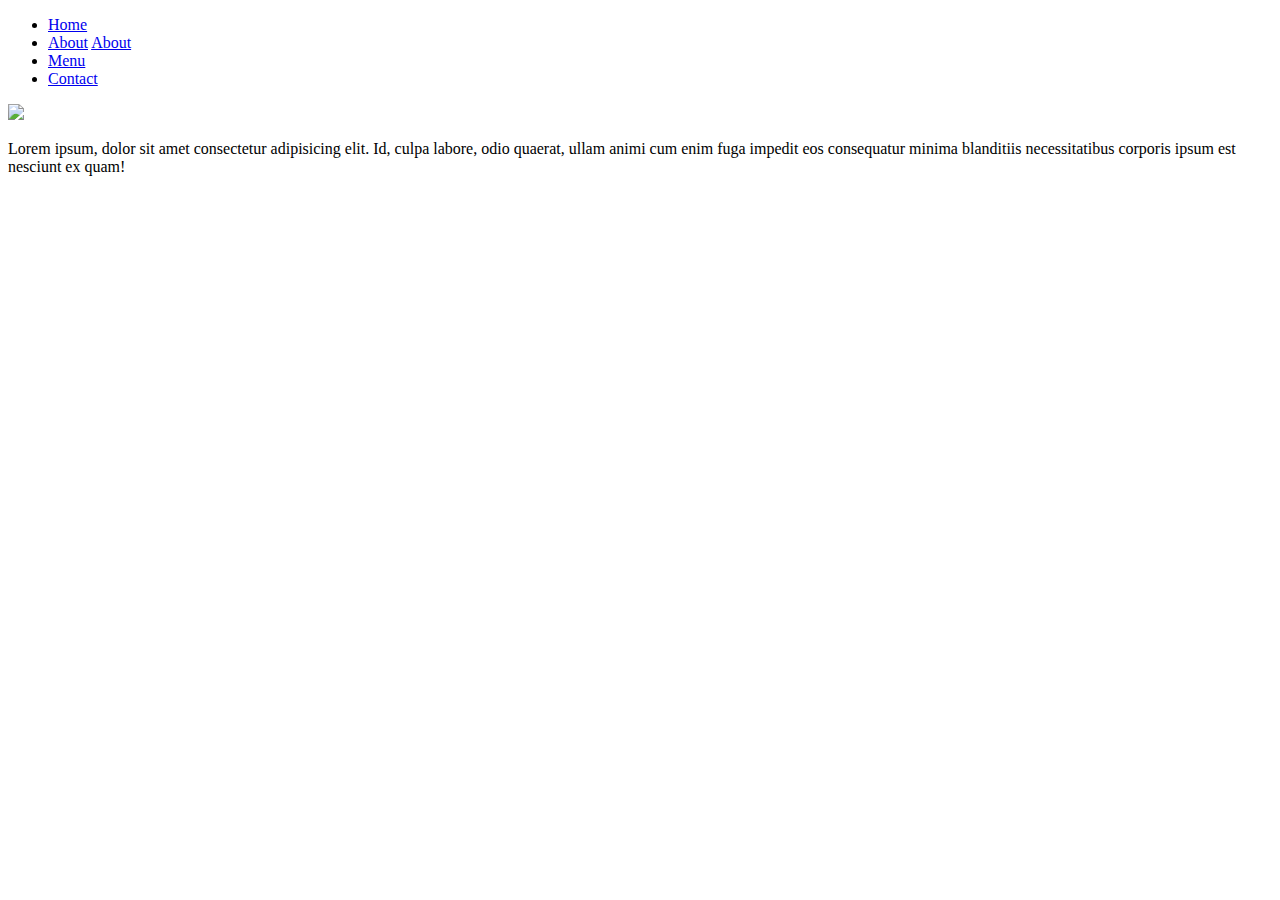
==== about.html @ 13b70247 "Completed activity instructions" ====
<!DOCTYPE html>
<html lang="en">
<head>
    <meta charset="UTF-8">
    <meta name="viewport" content="width=device-width, initial-scale=1.0">
    <title>Document</title>
    <!-- Remember to link to your CSS file! -->
    <link rel="stylesheet" href="assets/css/style.css">
</head>
<body>
    <!-- ABOUT PAGE -->
    <!-- TODO: Navbar here -->
    <nav>
        <ul>
            <li><a href="index.html">Home</a></li>
            <li><a href="about.html">About</a>
                <a href="about.html" class="highlight">About</a>
            </li>
            <li><a href="menu.html">Menu</a></li>
            <li><a href="contact.html">Contact</a></li>
        </ul>
    </nav>
    <!-- TODO: Banner Image here-->
    <img src="C:\Users\User\onedrive\desktop\nyu\HTML-Restaurant-Menu\assets\images\banner.png">
    <main>
        <!-- About page code here -->
        <p>Lorem ipsum, dolor sit amet consectetur adipisicing elit. Id, culpa labore, odio quaerat, ullam animi cum enim fuga impedit eos consequatur minima blanditiis necessitatibus corporis ipsum est nesciunt ex quam!</p>
    </main>
</body>
</html>
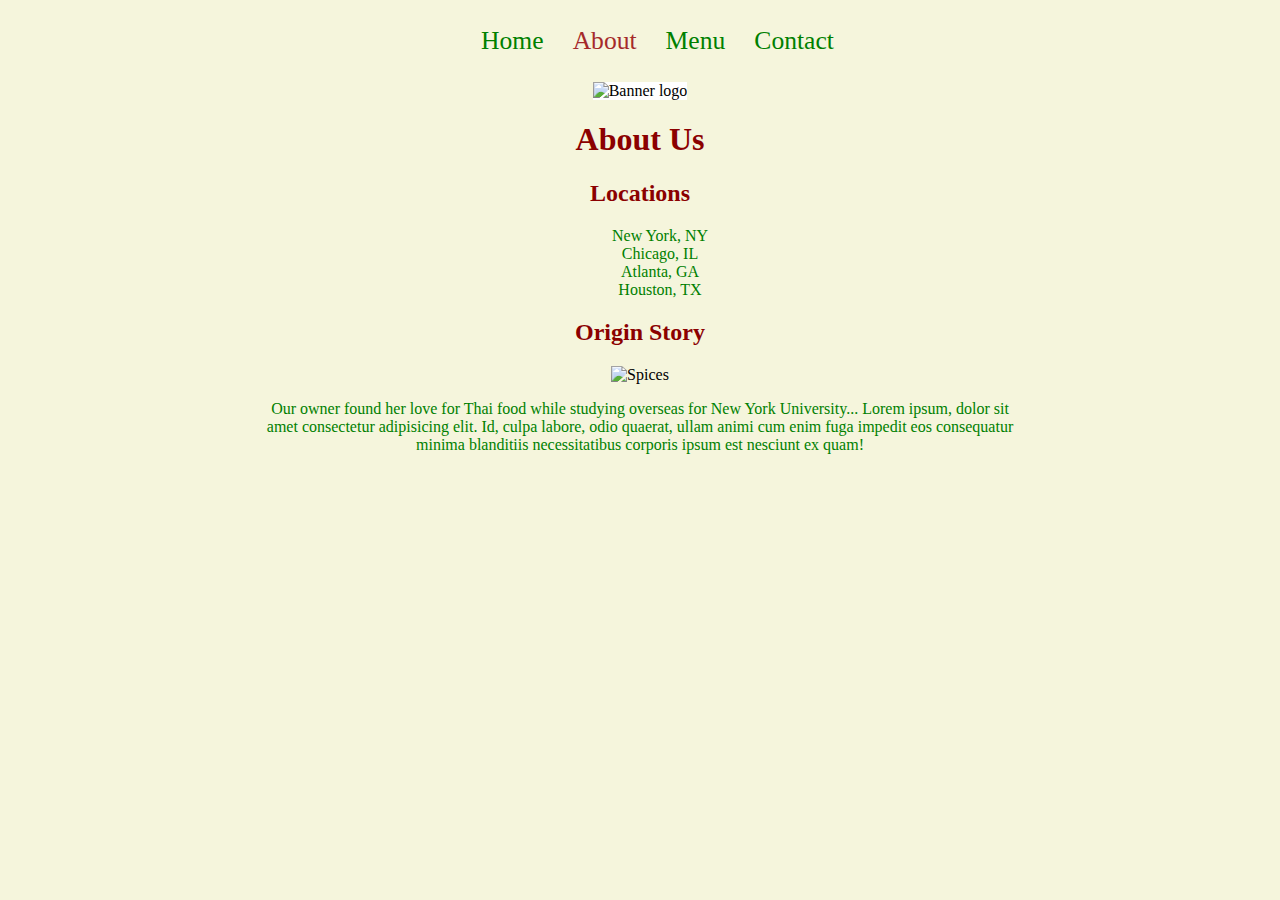
==== commit 55cec676: "homework" ====
--- a/about.html
+++ b/about.html
@@ -3,9 +3,9 @@
 <head>
     <meta charset="UTF-8">
     <meta name="viewport" content="width=device-width, initial-scale=1.0">
-    <title>Document</title>
+    <title>H-Thai-ML</title>
     <!-- Remember to link to your CSS file! -->
-    <link rel="stylesheet" href="assets/css/style.css">
+    <link rel="stylesheet" href="./assets/css/style.css" type="text/css">
 </head>
 <body>
     <!-- ABOUT PAGE -->
@@ -13,18 +13,26 @@
     <nav>
         <ul>
             <li><a href="index.html">Home</a></li>
-            <li><a href="about.html">About</a>
-                <a href="about.html" class="highlight">About</a>
-            </li>
+            <li><a class="active-page" href="./about.html">About</a></li>
             <li><a href="menu.html">Menu</a></li>
             <li><a href="contact.html">Contact</a></li>
         </ul>
     </nav>
     <!-- TODO: Banner Image here-->
-    <img src="C:\Users\User\onedrive\desktop\nyu\HTML-Restaurant-Menu\assets\images\banner.png">
+    <img src="assets\images\banner.png" id="banner" alt="Banner logo">
     <main>
-        <!-- About page code here -->
-        <p>Lorem ipsum, dolor sit amet consectetur adipisicing elit. Id, culpa labore, odio quaerat, ullam animi cum enim fuga impedit eos consequatur minima blanditiis necessitatibus corporis ipsum est nesciunt ex quam!</p>
+    <!-- About page code here -->
+    <h1>About Us</h1>
+    <h2>Locations</h2>
+    <ul>
+        <li>New York, NY</li>
+        <li>Chicago, IL</li>
+        <li>Atlanta, GA</li>
+        <li>Houston, TX</li>
+    </ul>
+    <h2>Origin Story</h2>
+    <img src="assets\images\about.jpg" alt="Spices">
+        <p>Our owner found her love for Thai food while studying overseas for New York University... Lorem ipsum, dolor sit amet consectetur adipisicing elit. Id, culpa labore, odio quaerat, ullam animi cum enim fuga impedit eos consequatur minima blanditiis necessitatibus corporis ipsum est nesciunt ex quam!</p>
     </main>
 </body>
 </html>--- a/assets/css/style.css
+++ b/assets/css/style.css
@@ -0,0 +1,99 @@
+html,
+body {
+    margin: 0;
+    padding: 0;
+    background-color: beige;
+    text-align: center;
+}
+
+h1,
+h2 {
+    color: darkred;
+    text-align: center;
+}
+
+h3, 
+p,
+li {
+    color: green;
+    text-align: center;
+}
+
+img {
+    width: 100%;
+    height: auto;
+    max-width: 100%;
+}
+
+main {
+    margin: 0 20%;
+}
+
+nav {
+    width: 100%;
+    background-color: beige;
+    padding: 10px;
+}
+
+nav ul {
+    list-style-type: none;
+    text-align: center;
+}
+
+nav li {
+    display: inline;
+}
+
+nav a {
+    text-decoration: none;
+    font-size: 1.6em;
+    color: green;
+    margin-right: 25px;
+}
+
+nav a:hover {
+    color: darkred;
+}
+
+#banner {
+    width: 100%;
+    height: auto;
+    background-color: white;
+}
+
+#banner img {
+    width: 60%;
+    height: auto;
+}
+
+.service {
+    display: inline-block;
+    text-align: center;
+    background-color: white;
+    border: 5px solid green;
+    border-radius: 5px;
+    color: darkred;
+    font-size: 2em;
+    padding: 20px;
+    margin: 10px;
+}
+
+.active-page {
+    color: brown;
+}
+
+table {
+    border: 3px solid black;
+    width: 100%;
+}
+  
+td,
+th {
+    border: 1px solid black;
+    padding: 5px;
+}
+
+ul {
+    list-style-type: none;
+    text-align: center;
+  }